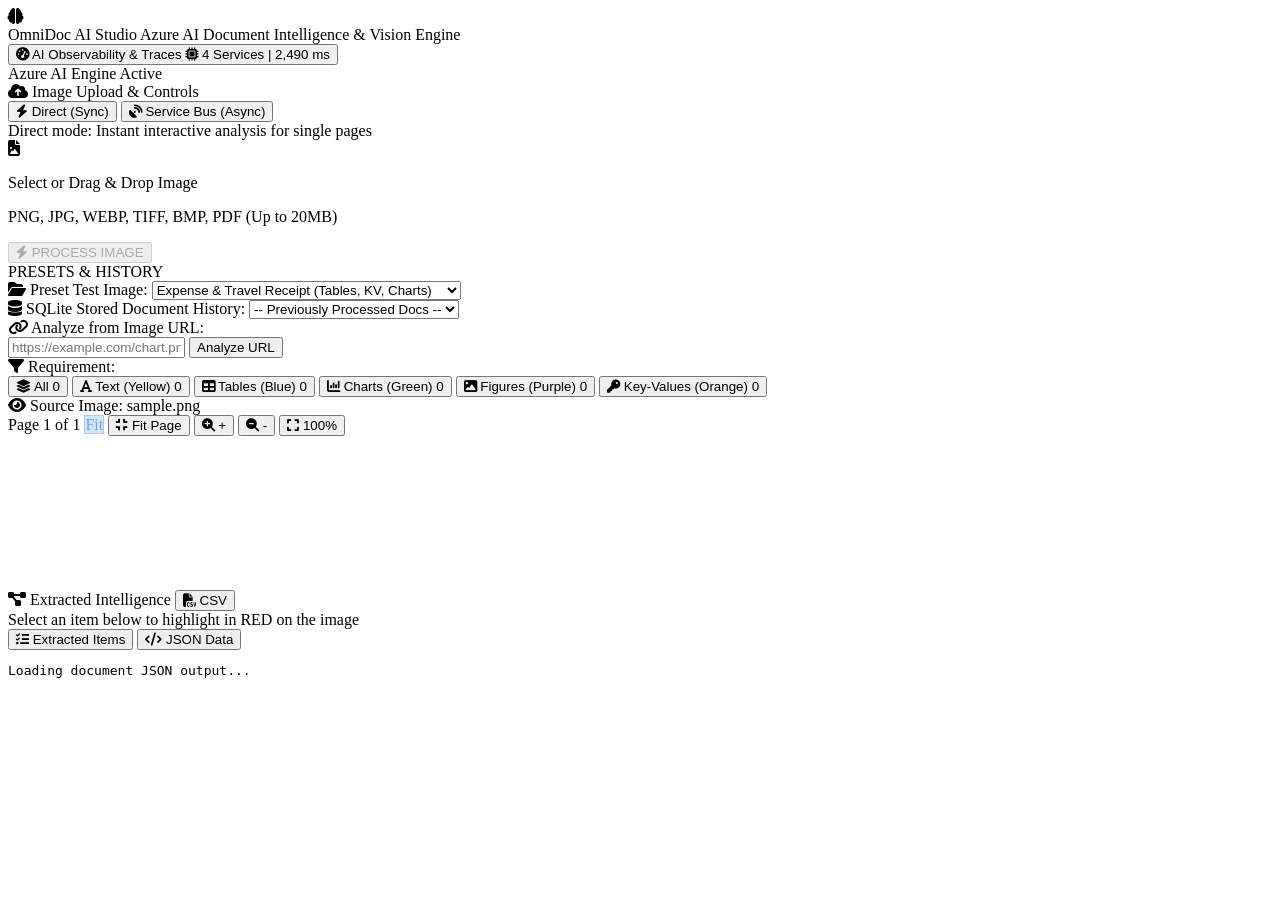
==== app/static/index.html @ 6a7d210e "feat: Azure Enterprise FDE Multimodal AI Platform with Service Bus, Blob Storage, App Insights and K" ====
<!DOCTYPE html>
<html lang="en">
<head>
    <meta charset="UTF-8">
    <meta name="viewport" content="width=device-width, initial-scale=1.0">
    <title>OmniDoc AI Studio - Multimodal Image Intelligence</title>
    <link rel="stylesheet" href="/static/style.css?v=12">
    <!-- Google Fonts -->
    <link rel="preconnect" href="https://fonts.googleapis.com">
    <link rel="preconnect" href="https://fonts.gstatic.com" crossorigin>
    <link href="https://fonts.googleapis.com/css2?family=Inter:wght@300;400;500;600;700&family=JetBrains+Mono:wght@400;500;600&display=swap" rel="stylesheet">
    <!-- FontAwesome Icons -->
    <link rel="stylesheet" href="https://cdnjs.cloudflare.com/ajax/libs/font-awesome/6.4.0/css/all.min.css">
</head>
<body class="dark-theme">
    <div class="app-container">
        <!-- Top Navigation Header -->
        <header class="navbar">
            <div class="brand">
                <div class="logo-icon">
                    <i class="fa-solid fa-brain"></i>
                </div>
                <div class="brand-text">
                    <span class="brand-name">OmniDoc <span class="badge-ai">AI Studio</span></span>
                    <span class="brand-sub">Azure AI Document Intelligence & Vision Engine</span>
                </div>
            </div>

            <div class="nav-controls">
                <!-- TOP AI OBSERVABILITY & TRACES BUTTON -->
                <button class="top-observability-btn" id="topObservabilityBtn" onclick="toggleObservabilityModal()" title="View Stage-wise Microservice Traces, Latency, Tokens & Cost">
                    <i class="fa-solid fa-gauge-high"></i>
                    <span class="obs-title">AI Observability & Traces</span>
                    <span class="obs-chip" id="topObsChip"><i class="fa-solid fa-microchip"></i> 4 Services | 2,490 ms</span>
                </button>

                <div class="status-indicator" id="systemStatus">
                    <span class="status-dot online"></span>
                    <span class="status-text">Azure AI Engine Active</span>
                </div>
            </div>
        </header>

        <!-- Studio Split Layout -->
        <main class="studio-layout">
            <!-- LEFT SIDE PANE: Upload & Image Controls -->
            <section class="pane left-control-pane">
                <div class="pane-header">
                    <div class="pane-title">
                        <i class="fa-solid fa-cloud-arrow-up"></i> Image Upload & Controls
                    </div>
                </div>

                <div class="pane-body scrollable">
                    <!-- Enterprise Ingestion Mode Selector -->
                    <div class="mode-selector">
                        <button class="mode-btn active" id="modeSyncBtn" onclick="setIngestionMode('sync')">
                            <i class="fa-solid fa-bolt"></i> Direct (Sync)
                        </button>
                        <button class="mode-btn mode-async" id="modeAsyncBtn" onclick="setIngestionMode('async')">
                            <i class="fa-solid fa-satellite-dish"></i> Service Bus (Async)
                        </button>
                    </div>
                    <span class="mode-badge-hint" id="modeHintText">Direct mode: Instant interactive analysis for single pages</span>

                    <!-- Real-time Service Bus Async Progress Banner -->
                    <div class="async-progress-banner" id="asyncProgressBanner" style="display: none;">
                        <div class="async-banner-header">
                            <span class="async-banner-title"><i class="fa-solid fa-circle-notch fa-spin"></i> <span id="asyncStageLabel">Enqueued in Service Bus</span></span>
                            <span class="async-job-badge" id="asyncJobBadge">job-id</span>
                        </div>
                        <div class="progress-bar-fde-track">
                            <div class="progress-bar-fde-fill" id="asyncProgressBar"></div>
                        </div>
                        <div class="async-stages-stepper">
                            <div class="stage-step active" id="step-queued">
                                <div class="step-icon-circle"><i class="fa-solid fa-inbox"></i></div>
                                <span class="step-label">Queued</span>
                            </div>
                            <div class="stage-step" id="step-storage">
                                <div class="step-icon-circle"><i class="fa-solid fa-cloud"></i></div>
                                <span class="step-label">Blob</span>
                            </div>
                            <div class="stage-step" id="step-ocr">
                                <div class="step-icon-circle"><i class="fa-solid fa-file-lines"></i></div>
                                <span class="step-label">DocIntel</span>
                            </div>
                            <div class="stage-step" id="step-vision">
                                <div class="step-icon-circle"><i class="fa-solid fa-brain"></i></div>
                                <span class="step-label">Vision</span>
                            </div>
                            <div class="stage-step" id="step-done">
                                <div class="step-icon-circle"><i class="fa-solid fa-check"></i></div>
                                <span class="step-label">Done</span>
                            </div>
                        </div>
                    </div>

                    <!-- Drop Zone -->
                    <div class="upload-dropzone" id="dropZone" onclick="document.getElementById('fileInput').click()">
                        <i class="fa-solid fa-file-image drop-icon"></i>
                        <p class="drop-title">Select or Drag & Drop Image</p>
                        <p class="drop-sub">PNG, JPG, WEBP, TIFF, BMP, PDF (Up to 20MB)</p>
                        <input type="file" id="fileInput" accept=".png,.jpg,.jpeg,.webp,.bmp,.tiff,.pdf" style="display:none;" onchange="handleFileSelected(this.files[0])">
                    </div>

                    <!-- Selected File Status Card -->
                    <div class="selected-file-card" id="fileStatusCard" style="display: none;">
                        <div class="file-info-header">
                            <i class="fa-solid fa-image file-icon"></i>
                            <div class="file-details">
                                <span class="file-name-text" id="selectedFileName">sample.png</span>
                                <span class="file-size-text" id="selectedFileSize">0 KB</span>
                            </div>
                            <button class="btn-icon" onclick="clearSelectedFile()" title="Remove file"><i class="fa-solid fa-xmark"></i></button>
                        </div>
                    </div>

                    <!-- Process Action Button -->
                    <button class="btn btn-process" id="processBtn" onclick="startProcessing()" disabled>
                        <i class="fa-solid fa-bolt"></i> PROCESS IMAGE
                    </button>

                    <div class="divider"><span>PRESETS & HISTORY</span></div>

                    <!-- Preset Sample Selector -->
                    <div class="input-group">
                        <label for="sampleSelect"><i class="fa-solid fa-folder-open"></i> Preset Test Image:</label>
                        <select id="sampleSelect" class="form-select" onchange="loadSampleDocument(this.value)">
                            <option value="sample-expense-001">Expense & Travel Receipt (Tables, KV, Charts)</option>
                            <option value="sample-financial-002">Financial Forecast Report (Bar Charts, Diagram)</option>
                        </select>
                    </div>

                    <!-- SQLite DB History Selector for Stored Uploaded Docs -->
                    <div class="input-group">
                        <label for="historySelect"><i class="fa-solid fa-database"></i> SQLite Stored Document History:</label>
                        <select id="historySelect" class="form-select" onchange="loadSampleDocument(this.value)">
                            <option value="">-- Previously Processed Docs --</option>
                        </select>
                    </div>

                    <!-- URL Processing Form -->
                    <div class="input-group">
                        <label for="urlInput"><i class="fa-solid fa-link"></i> Analyze from Image URL:</label>
                        <div class="input-with-btn">
                            <input type="url" id="urlInput" placeholder="https://example.com/chart.png" class="form-input">
                            <button class="btn btn-secondary" onclick="submitUrlDocument()">Analyze URL</button>
                        </div>
                    </div>
                </div>
            </section>

            <!-- CENTER COLUMN: Interactive Requirement Workspace & Canvas Viewport -->
            <section class="pane center-canvas-pane">
                <!-- TOP WORKSPACE FILTER TOOLBAR (Requirement Selector) -->
                <div class="workspace-toolbar">
                    <span class="toolbar-label"><i class="fa-solid fa-filter"></i> Requirement:</span>
                    <div class="filter-pills">
                        <button class="pill active" data-category="all" onclick="setCategoryFilter('all')">
                            <i class="fa-solid fa-layer-group"></i> All <span class="pill-count" id="count-all">0</span>
                        </button>
                        <button class="pill pill-text" data-category="text" onclick="setCategoryFilter('text')">
                            <i class="fa-solid fa-font"></i> Text (Yellow) <span class="pill-count" id="count-text">0</span>
                        </button>
                        <button class="pill pill-table" data-category="table" onclick="setCategoryFilter('table')">
                            <i class="fa-solid fa-table"></i> Tables (Blue) <span class="pill-count" id="count-table">0</span>
                        </button>
                        <button class="pill pill-chart" data-category="chart" onclick="setCategoryFilter('chart')">
                            <i class="fa-solid fa-chart-column"></i> Charts (Green) <span class="pill-count" id="count-chart">0</span>
                        </button>
                        <button class="pill pill-figure" data-category="figure" onclick="setCategoryFilter('figure')">
                            <i class="fa-solid fa-image"></i> Figures (Purple) <span class="pill-count" id="count-figure">0</span>
                        </button>
                        <button class="pill pill-kv" data-category="key_value" onclick="setCategoryFilter('key_value')">
                            <i class="fa-solid fa-key"></i> Key-Values (Orange) <span class="pill-count" id="count-kv">0</span>
                        </button>
                    </div>
                </div>

                <!-- MAIN WORKSPACE CANVAS VIEWPORT -->
                <div class="workspace-viewport" id="canvasViewport">
                    <div class="canvas-header">
                        <div class="title-with-filename">
                            <span class="workspace-title"><i class="fa-solid fa-eye"></i> Source Image:</span>
                            <span class="file-tag" id="currentFileName">sample.png</span>
                        </div>
                        <div class="canvas-actions">
                            <span class="badge" id="pageIndicator">Page 1 of 1</span>
                            <span class="badge" id="zoomLevelBadge" style="background: rgba(59, 130, 246, 0.2); color: #60a5fa; border: 1px solid rgba(59, 130, 246, 0.3);">Fit</span>
                            <button class="btn-sm btn-secondary" onclick="fitImageToViewport(true)" title="Fit Image to Viewport Window"><i class="fa-solid fa-compress"></i> Fit Page</button>
                            <button class="btn-sm btn-secondary" onclick="zoomCanvas(0.15)" title="Zoom In"><i class="fa-solid fa-magnifying-glass-plus"></i> +</button>
                            <button class="btn-sm btn-secondary" onclick="zoomCanvas(-0.15)" title="Zoom Out"><i class="fa-solid fa-magnifying-glass-minus"></i> -</button>
                            <button class="btn-sm btn-secondary" onclick="resetZoom()" title="Reset to 100% Actual Size"><i class="fa-solid fa-expand"></i> 100%</button>
                        </div>
                    </div>

                    <div class="canvas-wrapper" id="canvasWrapper">
                        <div class="image-stage-container" id="imageStageContainer">
                            <canvas id="documentCanvas"></canvas>
                            <svg class="bounding-overlay" id="boundingOverlay"></svg>
                        </div>
                    </div>
                </div>
            </section>

            <!-- RIGHT COLUMN: Full-Height Extracted Data & AI Observability Inspector -->
            <section class="pane right-inspector-pane">
                <div class="inspector-header">
                    <div class="inspector-title-row">
                        <span class="inspector-title"><i class="fa-solid fa-diagram-project"></i> Extracted Intelligence</span>
                        <button class="btn btn-secondary btn-sm" onclick="exportData('csv')"><i class="fa-solid fa-file-csv"></i> CSV</button>
                    </div>
                    <span class="inspector-sub" id="inspectorSubText">Select an item below to highlight in RED on the image</span>
                    <div class="inspector-tabs">
                        <button class="tab-btn active" onclick="switchInspectorTab('extracted')"><i class="fa-solid fa-list-check"></i> Extracted Items</button>
                        <button class="tab-btn" onclick="switchInspectorTab('json')"><i class="fa-solid fa-code"></i> JSON Data</button>
                    </div>
                </div>

                <div class="inspector-content scrollable">
                    <div class="tab-panel active" id="panel-extracted">
                        <div class="elements-list" id="elementsList">
                            <!-- Extracted item cards dynamically rendered here -->
                        </div>
                    </div>
                    <div class="tab-panel" id="panel-json">
                        <pre class="json-viewer" id="jsonViewer"><code>Loading document JSON output...</code></pre>
                    </div>
                </div>
            </section>
        </main>
    </div>

    <!-- AI Observability & Traces Modal Dialog -->
    <div class="modal-backdrop" id="observabilityModal" style="display: none;" onclick="if(event.target === this) toggleObservabilityModal()">
        <div class="modal-dialog">
            <div class="modal-header">
                <div class="modal-title-group">
                    <div class="modal-icon"><i class="fa-solid fa-gauge-high"></i></div>
                    <div>
                        <h3 class="modal-title">Azure AI Observability & Microservices Telemetry</h3>
                        <p class="modal-sub">End-to-end Stage-Wise Microservices Call Chain, Latency, Tokens & Cost Analysis</p>
                    </div>
                </div>
                <button class="btn-icon modal-close-btn" onclick="toggleObservabilityModal()" title="Close"><i class="fa-solid fa-xmark"></i></button>
            </div>
            <div class="modal-body scrollable">
                <div class="observability-container" id="observabilityContainerModal">
                    <!-- Live Microservices execution timeline, latency, token usage, cost calculator -->
                </div>
            </div>
        </div>
    </div>

    <script src="/static/app.js?v=12"></script>
</body>
</html>
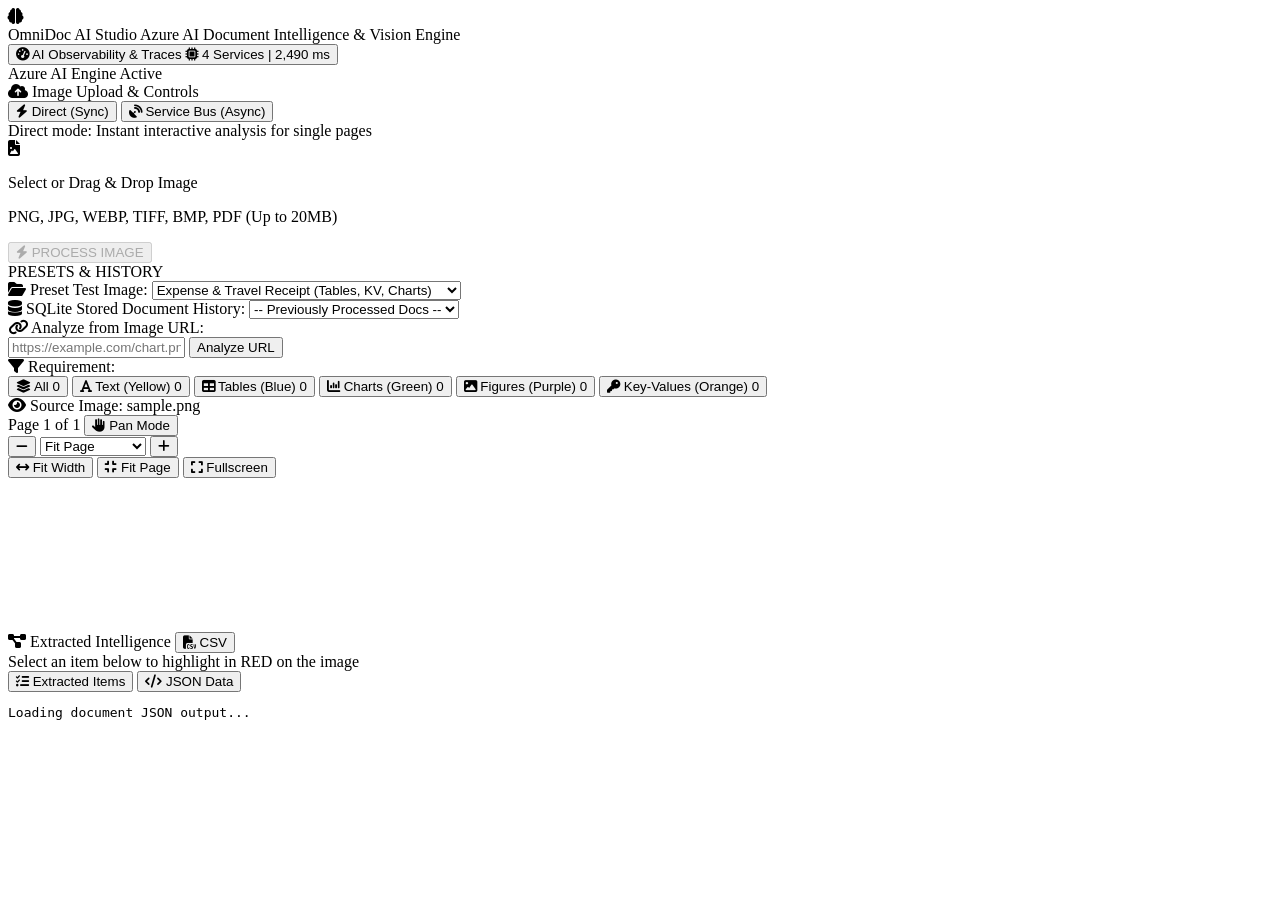
==== commit 4ec77ec7: "Update UI: image playground zoom, pan mode, full scrollability, and text box auto-scrolling" ====
--- a/app/static/index.html
+++ b/app/static/index.html
@@ -187,11 +187,29 @@
                         </div>
                         <div class="canvas-actions">
                             <span class="badge" id="pageIndicator">Page 1 of 1</span>
-                            <span class="badge" id="zoomLevelBadge" style="background: rgba(59, 130, 246, 0.2); color: #60a5fa; border: 1px solid rgba(59, 130, 246, 0.3);">Fit</span>
-                            <button class="btn-sm btn-secondary" onclick="fitImageToViewport(true)" title="Fit Image to Viewport Window"><i class="fa-solid fa-compress"></i> Fit Page</button>
-                            <button class="btn-sm btn-secondary" onclick="zoomCanvas(0.15)" title="Zoom In"><i class="fa-solid fa-magnifying-glass-plus"></i> +</button>
-                            <button class="btn-sm btn-secondary" onclick="zoomCanvas(-0.15)" title="Zoom Out"><i class="fa-solid fa-magnifying-glass-minus"></i> -</button>
-                            <button class="btn-sm btn-secondary" onclick="resetZoom()" title="Reset to 100% Actual Size"><i class="fa-solid fa-expand"></i> 100%</button>
+                            
+                            <!-- Pan / Drag Tool Toggle -->
+                            <button class="btn-sm btn-secondary" id="panToolBtn" onclick="togglePanTool()" title="Toggle Pan / Hand Drag Tool"><i class="fa-solid fa-hand"></i> Pan Mode</button>
+                            
+                            <div class="zoom-controls-group">
+                                <button class="btn-sm btn-secondary" onclick="zoomCanvas(-0.15)" title="Zoom Out (-)"><i class="fa-solid fa-minus"></i></button>
+                                <select id="zoomPresetSelect" class="zoom-preset-select" onchange="handleZoomPresetChange(this.value)">
+                                    <option value="fit">Fit Page</option>
+                                    <option value="fit-width">Fit Width</option>
+                                    <option value="0.5">50%</option>
+                                    <option value="0.75">75%</option>
+                                    <option value="1.0">100% (Actual)</option>
+                                    <option value="1.25">125%</option>
+                                    <option value="1.5">150%</option>
+                                    <option value="2.0">200%</option>
+                                    <option value="3.0">300%</option>
+                                </select>
+                                <button class="btn-sm btn-secondary" onclick="zoomCanvas(0.15)" title="Zoom In (+)"><i class="fa-solid fa-plus"></i></button>
+                            </div>
+
+                            <button class="btn-sm btn-secondary" onclick="fitWidthToViewport()" title="Fit Image to Viewport Width"><i class="fa-solid fa-arrows-left-right"></i> Fit Width</button>
+                            <button class="btn-sm btn-secondary" onclick="fitImageToViewport(true)" title="Fit Entire Page to Viewport"><i class="fa-solid fa-compress"></i> Fit Page</button>
+                            <button class="btn-sm btn-secondary" onclick="toggleFullscreenCanvas()" title="Fullscreen Image Playground"><i class="fa-solid fa-expand"></i> Fullscreen</button>
                         </div>
                     </div>
 
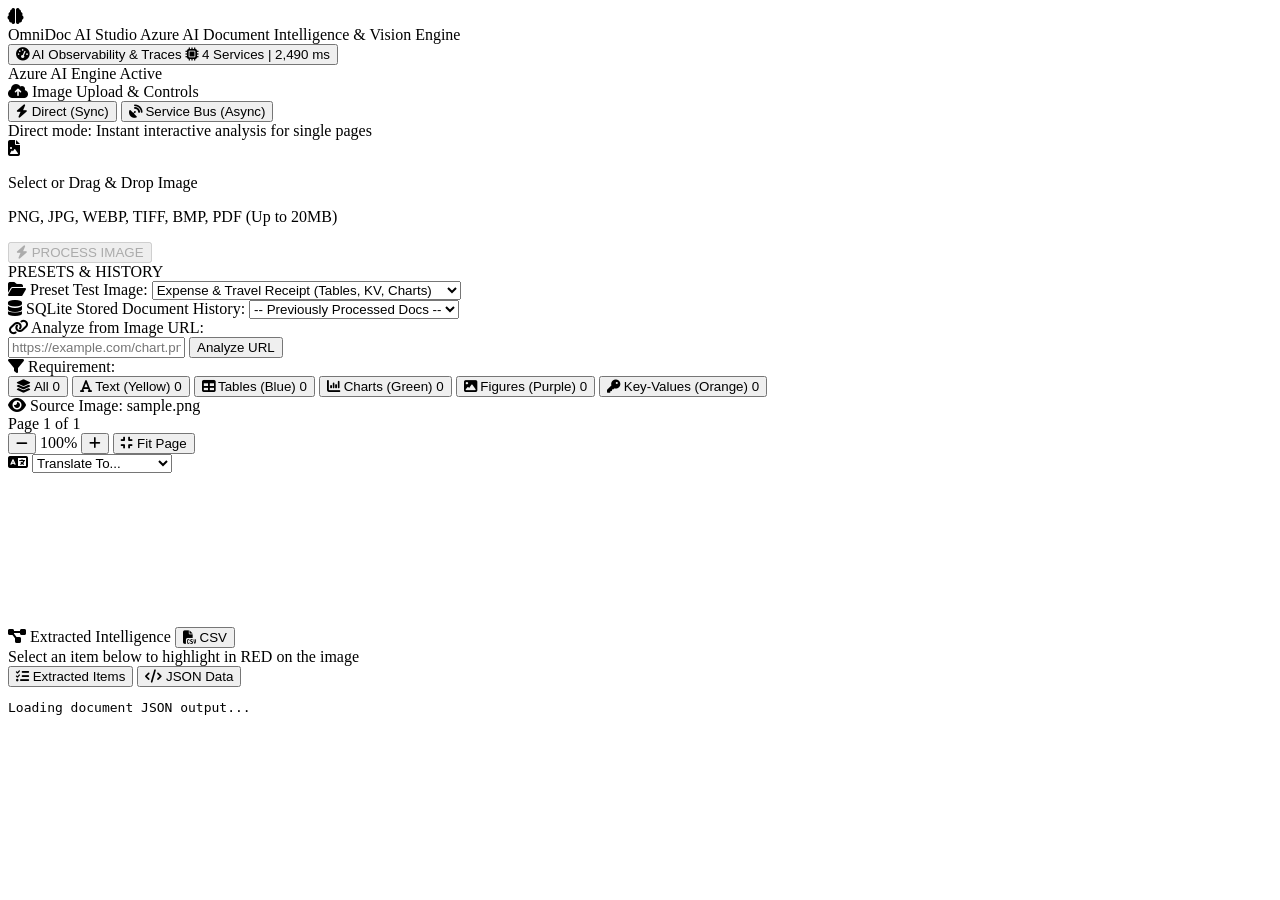
==== commit 5e46a9ff: "feat(translator): add Azure AI Translator integration and UI enhancements for bounding box editing a" ====
--- a/app/static/index.html
+++ b/app/static/index.html
@@ -188,28 +188,26 @@
                         <div class="canvas-actions">
                             <span class="badge" id="pageIndicator">Page 1 of 1</span>
                             
-                            <!-- Pan / Drag Tool Toggle -->
-                            <button class="btn-sm btn-secondary" id="panToolBtn" onclick="togglePanTool()" title="Toggle Pan / Hand Drag Tool"><i class="fa-solid fa-hand"></i> Pan Mode</button>
-                            
-                            <div class="zoom-controls-group">
-                                <button class="btn-sm btn-secondary" onclick="zoomCanvas(-0.15)" title="Zoom Out (-)"><i class="fa-solid fa-minus"></i></button>
-                                <select id="zoomPresetSelect" class="zoom-preset-select" onchange="handleZoomPresetChange(this.value)">
-                                    <option value="fit">Fit Page</option>
-                                    <option value="fit-width">Fit Width</option>
-                                    <option value="0.5">50%</option>
-                                    <option value="0.75">75%</option>
-                                    <option value="1.0">100% (Actual)</option>
-                                    <option value="1.25">125%</option>
-                                    <option value="1.5">150%</option>
-                                    <option value="2.0">200%</option>
-                                    <option value="3.0">300%</option>
+                            <!-- Standard Enterprise Zoom Control Bar -->
+                            <div class="zoom-toolbar-modern">
+                                <button class="zoom-btn" onclick="zoomCanvas(-0.15)" title="Zoom Out (-)"><i class="fa-solid fa-minus"></i></button>
+                                <span class="zoom-badge-text" id="zoomLevelBadge" onclick="fitImageToViewport(true)" title="Click to Reset to Fit Page">100%</span>
+                                <button class="zoom-btn" onclick="zoomCanvas(0.15)" title="Zoom In (+)"><i class="fa-solid fa-plus"></i></button>
+                                <button class="zoom-btn btn-reset-zoom" onclick="fitImageToViewport(true)" title="Reset Zoom to Fit Page"><i class="fa-solid fa-compress"></i> Fit Page</button>
+                            </div>
+
+                            <!-- Azure AI Translator Dropdown Toolbar -->
+                            <div class="translator-toolbar-modern">
+                                <i class="fa-solid fa-language translator-icon"></i>
+                                <select id="targetLangSelect" class="translator-select" onchange="handleLanguageChange(this.value)" title="Translate Extracted Text">
+                                    <option value="none">Translate To...</option>
+                                    <option value="hi">Hindi (हिन्दी)</option>
+                                    <option value="te">Telugu (తెలుగు)</option>
+                                    <option value="fr">French (Français)</option>
+                                    <option value="de">German (Deutsch)</option>
+                                    <option value="kn">Kannada (ಕನ್ನಡ)</option>
                                 </select>
-                                <button class="btn-sm btn-secondary" onclick="zoomCanvas(0.15)" title="Zoom In (+)"><i class="fa-solid fa-plus"></i></button>
-                            </div>
-
-                            <button class="btn-sm btn-secondary" onclick="fitWidthToViewport()" title="Fit Image to Viewport Width"><i class="fa-solid fa-arrows-left-right"></i> Fit Width</button>
-                            <button class="btn-sm btn-secondary" onclick="fitImageToViewport(true)" title="Fit Entire Page to Viewport"><i class="fa-solid fa-compress"></i> Fit Page</button>
-                            <button class="btn-sm btn-secondary" onclick="toggleFullscreenCanvas()" title="Fullscreen Image Playground"><i class="fa-solid fa-expand"></i> Fullscreen</button>
+                            </div>
                         </div>
                     </div>
 
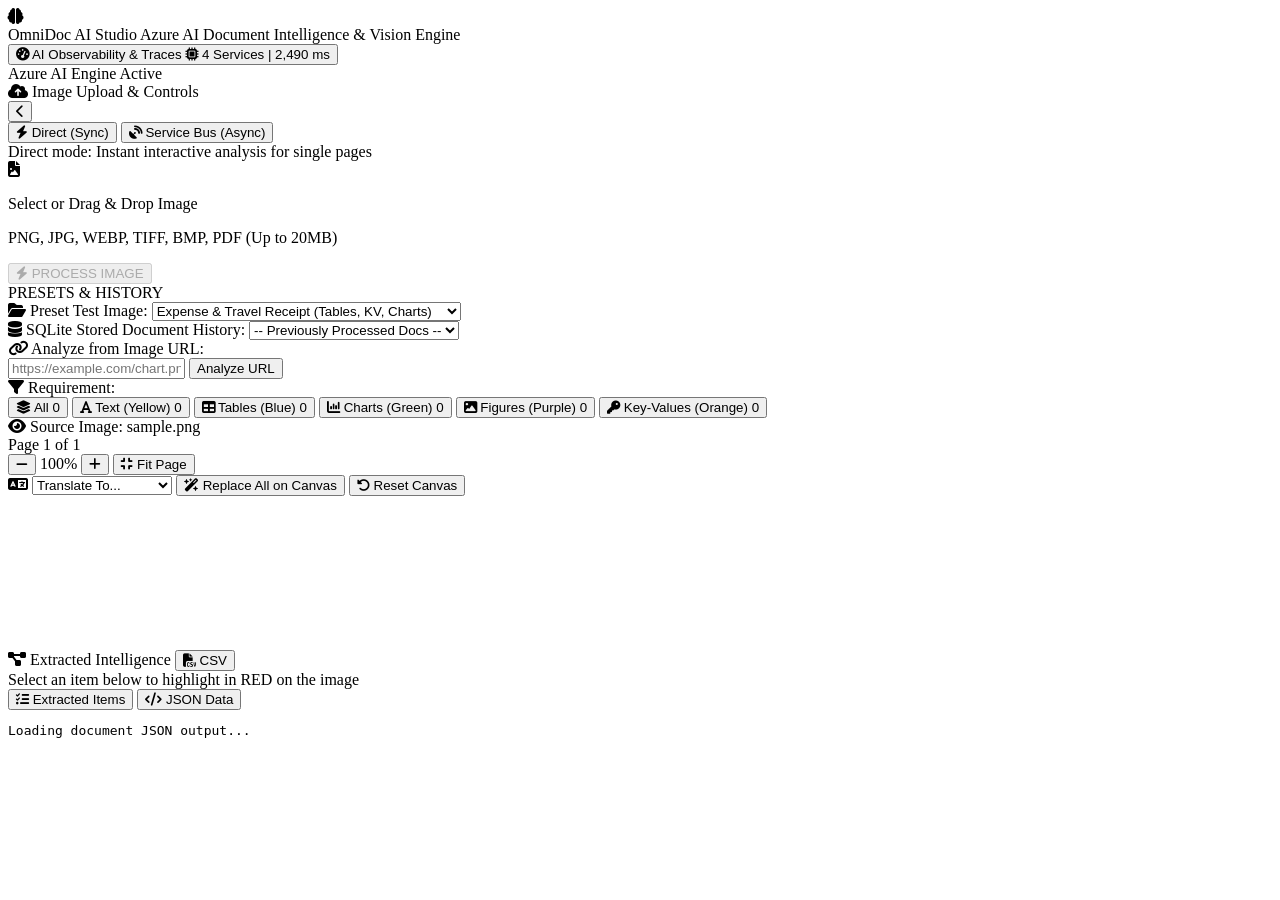
==== commit 6051b548: "feat: in-place canvas translation replacement, auto-fit, dynamic font sizing, revert toggles, and vi" ====
--- a/app/static/index.html
+++ b/app/static/index.html
@@ -49,6 +49,9 @@
                     <div class="pane-title">
                         <i class="fa-solid fa-cloud-arrow-up"></i> Image Upload & Controls
                     </div>
+                    <button class="btn-collapse-sidebar" id="toggleLeftPaneBtn" onclick="toggleLeftPane()" title="Collapse Left Panel">
+                        <i class="fa-solid fa-chevron-left"></i>
+                    </button>
                 </div>
 
                 <div class="pane-body scrollable">
@@ -207,6 +210,8 @@
                                     <option value="de">German (Deutsch)</option>
                                     <option value="kn">Kannada (ಕನ್ನಡ)</option>
                                 </select>
+                                <button class="btn-replace-all-canvas" id="replaceAllCanvasBtn" onclick="toggleAllCanvasReplacements()" title="Toggle between replacing all with translated text and restoring to original"><i class="fa-solid fa-wand-magic-sparkles"></i> Replace All on Canvas</button>
+                                <button class="btn-reset-canvas" onclick="resetDocumentCanvas()" title="Reset replaced text back to pristine original image"><i class="fa-solid fa-rotate-left"></i> Reset Canvas</button>
                             </div>
                         </div>
                     </div>
